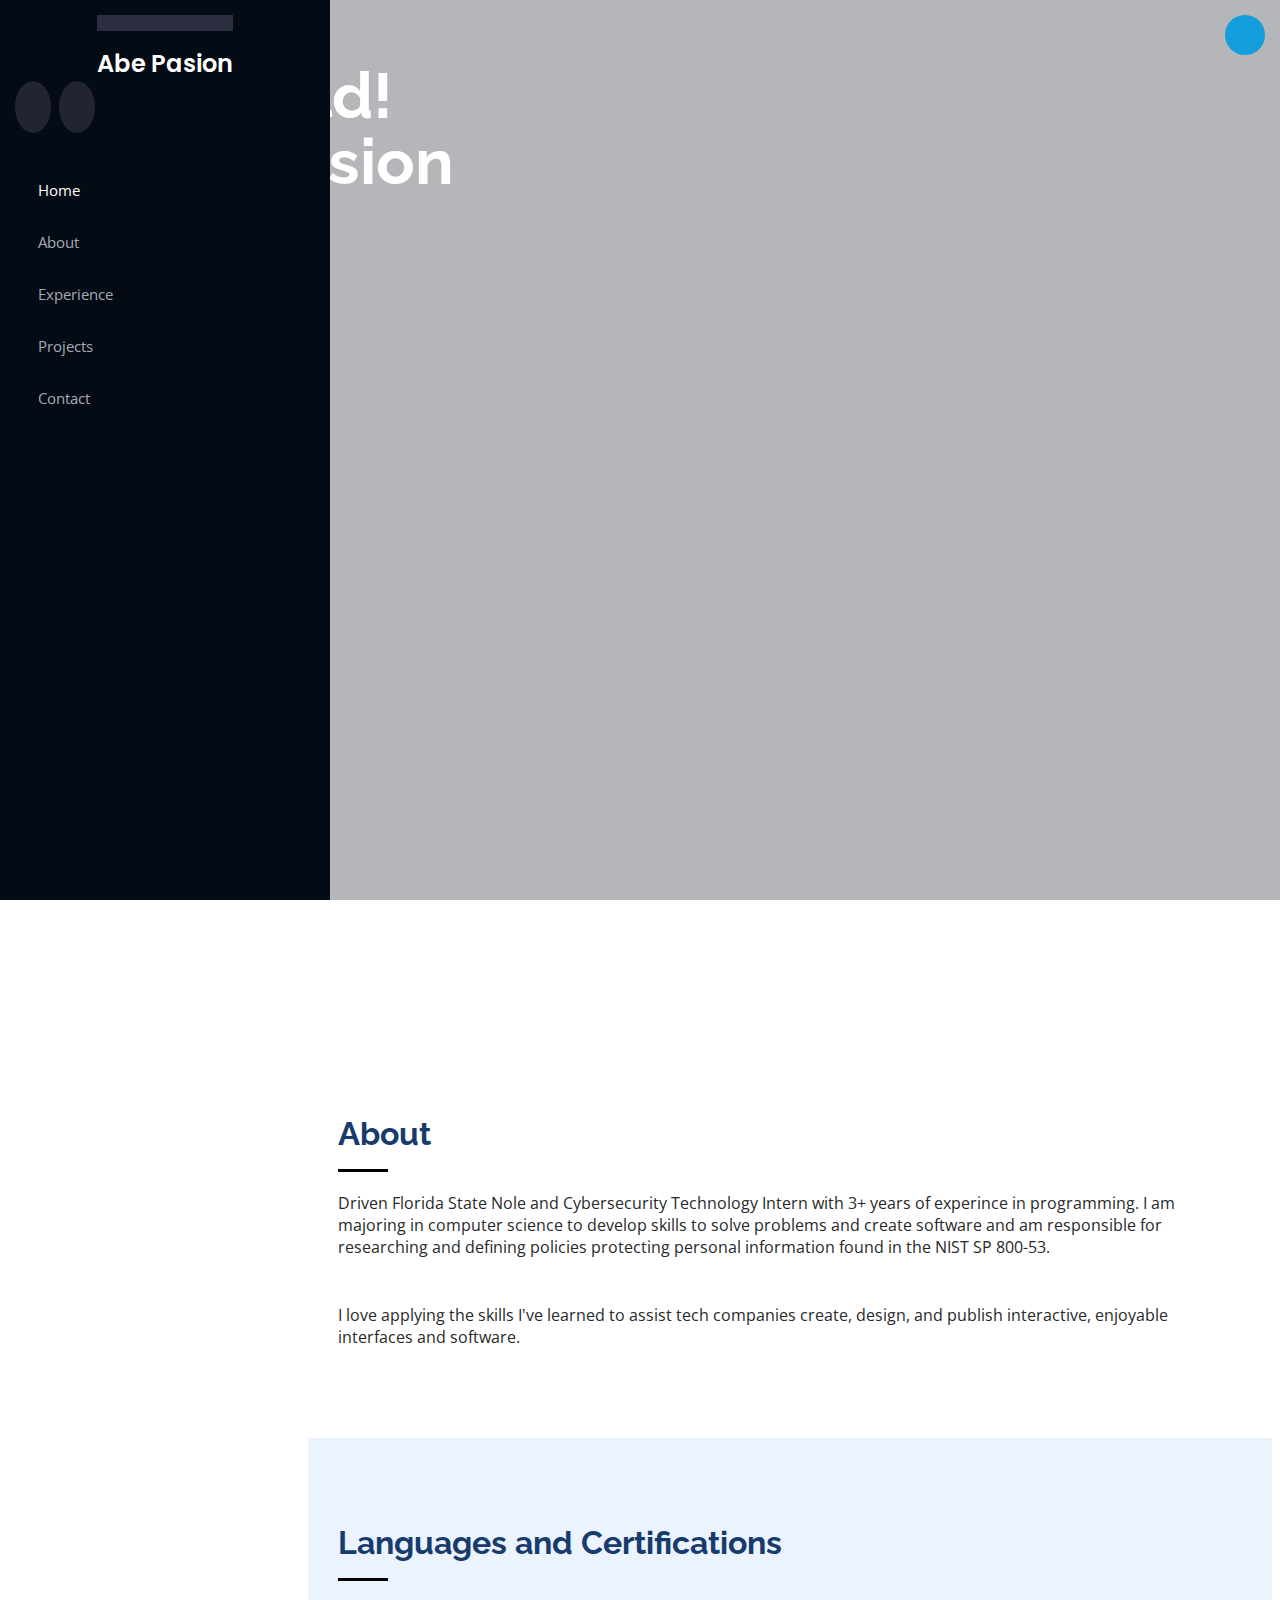
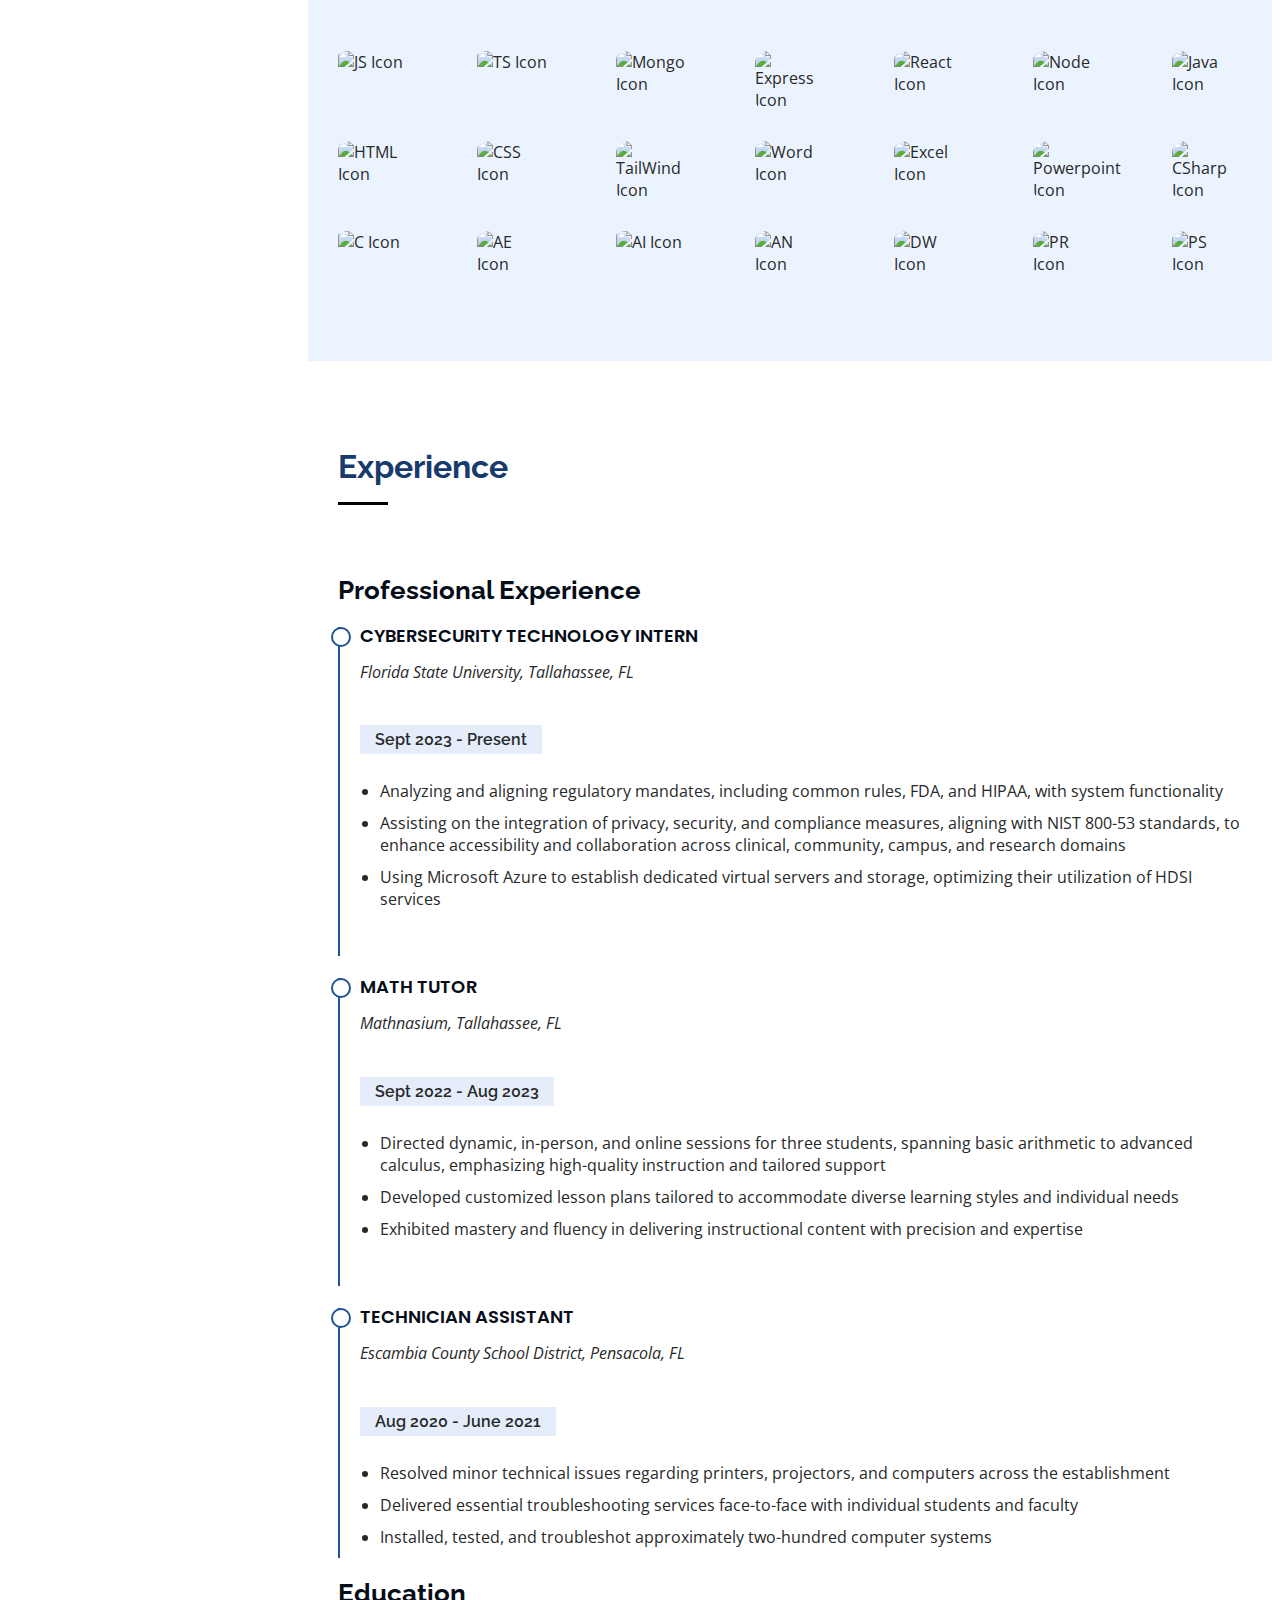
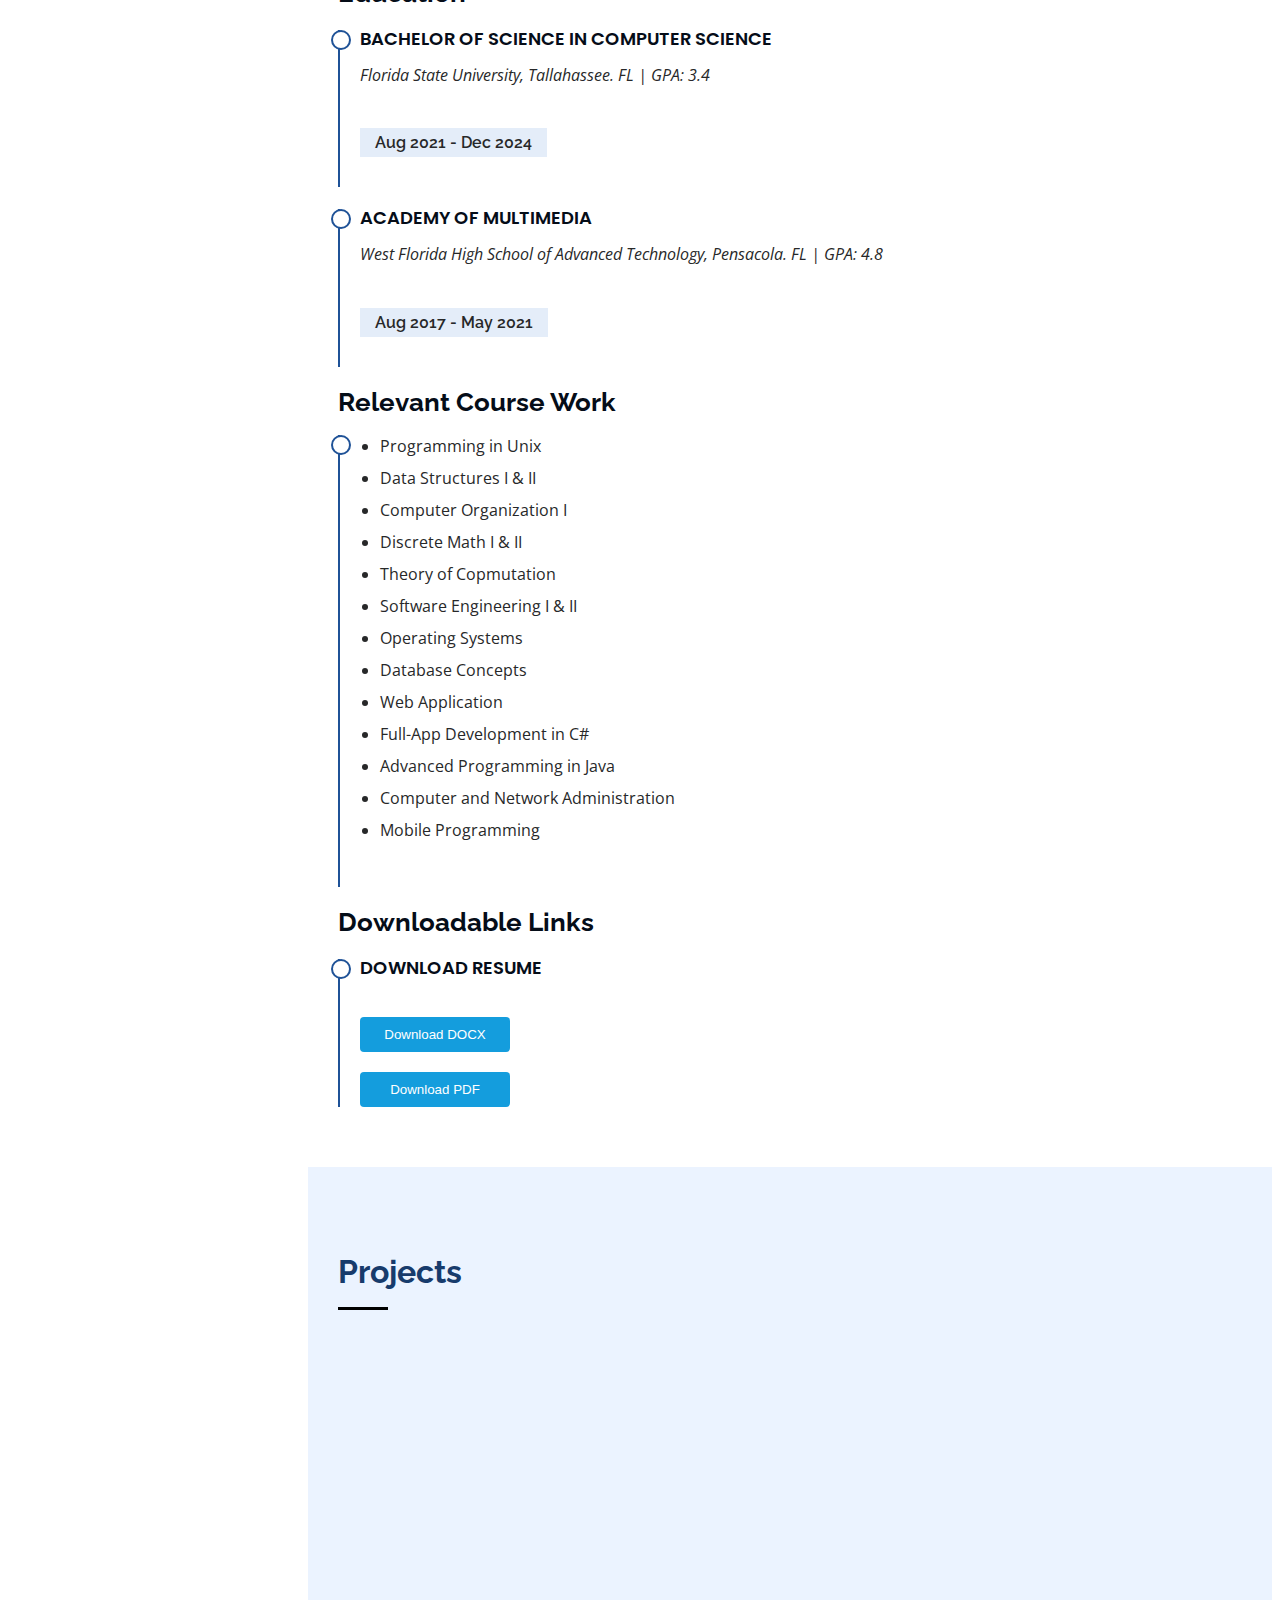
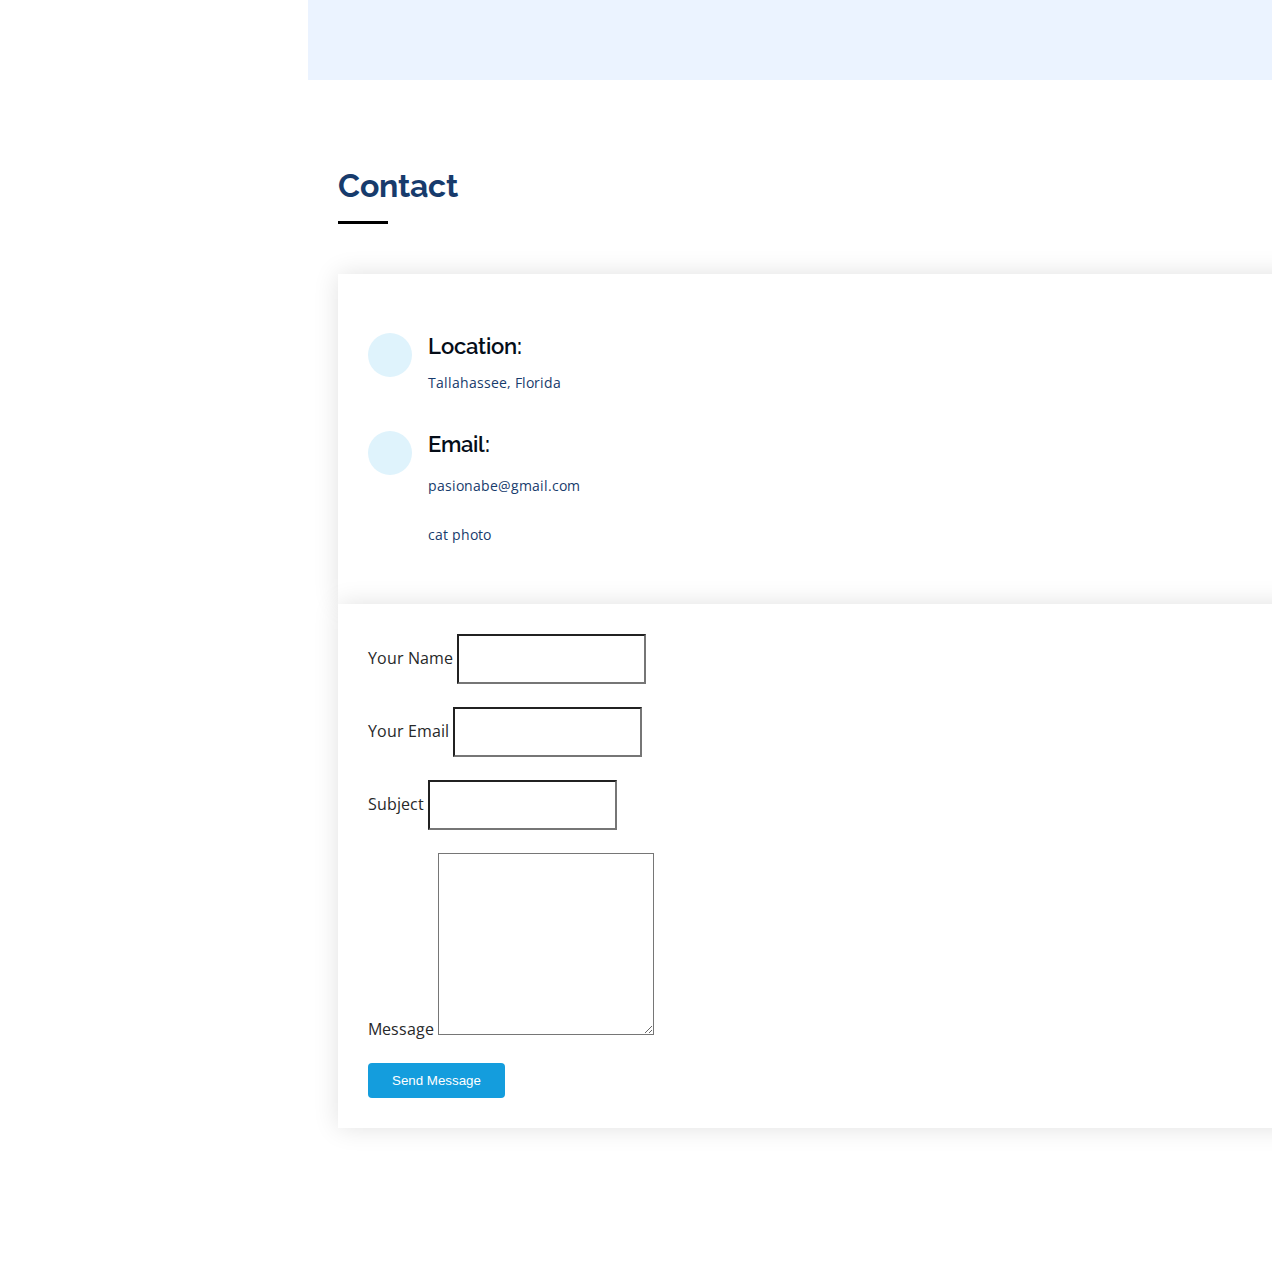
==== index.html @ f224fd0a "Fixes downloadable links" ====
<!DOCTYPE html>
<html lang="en">

<head>
  <meta charset="utf-8">
  <meta content="width=device-width, initial-scale=1.0" name="viewport">

  <title>Abe Pasion Portfolio</title>
  <meta content="" name="description">
  <meta content="" name="keywords">

  <!-- Favicons -->
  <link href="assets/img/favicon.png" rel="icon">
  <link href="assets/img/apple-touch-icon.png" rel="apple-touch-icon">

  <!-- Google Fonts -->
  <link href="https://fonts.googleapis.com/css?family=Open+Sans:300,300i,400,400i,600,600i,700,700i|Raleway:300,300i,400,400i,500,500i,600,600i,700,700i|Poppins:300,300i,400,400i,500,500i,600,600i,700,700i" rel="stylesheet">

  <!-- Vendor CSS Files -->
  <link href="assets/vendor/aos/aos.css" rel="stylesheet">
  <link href="assets/vendor/bootstrap/css/bootstrap.min.css" rel="stylesheet">
  <link href="assets/vendor/bootstrap-icons/bootstrap-icons.css" rel="stylesheet">
  <link href="assets/vendor/boxicons/css/boxicons.min.css" rel="stylesheet">
  <link href="assets/vendor/glightbox/css/glightbox.min.css" rel="stylesheet">
  <link href="assets/vendor/swiper/swiper-bundle.min.css" rel="stylesheet">

  <!-- Template Main CSS File -->
  <link href="assets/css/style.css" rel="stylesheet">

  <!-- =======================================================
  * Template Name: iPortfolio
  * Updated: Jan 09 2024 with Bootstrap v5.3.2
  * Template URL: https://bootstrapmade.com/iportfolio-bootstrap-portfolio-websites-template/
  * Author: BootstrapMade.com
  * License: https://bootstrapmade.com/license/
  ======================================================== -->
</head>

<body>

  <!-- ======= Mobile nav toggle button ======= -->
  <i class="bi bi-list mobile-nav-toggle d-xl-none"></i>

  <!-- ======= Header ======= -->
  <header id="header">
    <div class="d-flex flex-column">

      <div class="profile">
        <img src="assets/img/profile-img.jpg" alt="" class="img-fluid rounded-circle">
        <h1 class="text-light"><a href="index.html">Abe Pasion</a></h1>
        <div class="social-links mt-3 text-center">
          <a href="https://github.com/Pasionfruit" class="github" target="_blank"><i class="bx bxl-skype"></i></a>
          <a href="https://www.linkedin.com/in/abe-pasion/" class="linkedin" target="_blank"><i class="bx bxl-linkedin"></i></a>
        </div>
      </div>

      <nav id="navbar" class="nav-menu navbar">
        <ul>
          <li><a href="#hero" class="nav-link scrollto active"><i class="bx bx-home"></i> <span>Home</span></a></li>
          <li><a href="#about" class="nav-link scrollto"><i class="bx bx-user"></i> <span>About</span></a></li>
          <li><a href="#resume" class="nav-link scrollto"><i class="bx bx-file-blank"></i> <span>Experience</span></a></li>
          <li><a href="#portfolio" class="nav-link scrollto"><i class="bx bx-book-content"></i> <span>Projects</span></a></li>
          <li><a href="#contact" class="nav-link scrollto"><i class="bx bx-envelope"></i> <span>Contact</span></a></li>
        </ul>
      </nav><!-- .nav-menu -->
    </div>
  </header><!-- End Header -->

  <!-- ======= Hero Section ======= -->
  <section id="hero" class="d-flex flex-column justify-content-center align-items-center">
    <div class="hero-container" data-aos="fade-in">
      <h1>Hello World!</h1>
      <h1> I'm Abe Pasion</h1>
      <p>I'm <span class="typed" data-typed-items="a Student, an Intern, an Adventurer, a Cat Dad, a Nole"></span></p>
    </div>
  </section><!-- End Hero -->

  <main id="main">

    <!-- ======= About Section ======= -->
    <section id="about" class="about">
      <div class="container">

        <div class="section-title">
          <h2>About</h2>
          <p>Driven Florida State Nole and Cybersecurity Technology Intern with 3+ years of experince in programming. I am majoring in computer science to develop skills to solve problems and create software and am responsible for researching and defining policies protecting personal information found in the NIST SP 800-53.</p>
        </div>

        <div class="section-title">
            <p> I love applying the skills I've learned to assist tech companies create, design, and publish interactive, enjoyable interfaces and software.</p>
          </div>

      </div>
    </section><!-- End About Section -->

    <!-- ======= Skills Section ======= -->
    <section id="skills" class="skills section-bg">
      <div class="container">

        <div class="section-title">
          <h2>Languages and Certifications</h2>
        </div>

        <div class="icon-row">
          <!-- Row 1 -->
          <div class="icon"><img src="assets/img/js_icon.png" alt="JS Icon"></div>
          <div class="icon"><img src="assets/img/ts_icon.png" alt="TS Icon"></div>
          <div class="icon"><img src="assets/img/Mongo_icon.png" alt="Mongo Icon"></div>
          <div class="icon"><img src="assets/img/EX_icon.png" alt="Express Icon"></div>
          <div class="icon"><img src="assets/img/React_icon.png" alt="React Icon"></div>
          <div class="icon"><img src="assets/img/node_icon.png" alt="Node Icon"></div>
          <div class="icon"><img src="assets/img/java_icon.png" alt="Java Icon"></div>
        </div>

        <div class="icon-row">
          <!-- Row 2 -->
          <div class="icon"><img src="assets/img/Html_icon.png" alt="HTML Icon"></div>
          <div class="icon"><img src="assets/img/css_icon.png" alt="CSS Icon"></div>
          <div class="icon"><img src="assets/img/TWCSS_icon.png" alt="TailWind Icon"></div>
          <div class="icon"><img src="assets/img/word_icon.png" alt="Word Icon"></div>
          <div class="icon"><img src="assets/img/Excel_icon.png" alt="Excel Icon"></div>
          <div class="icon"><img src="assets/img/powerpoint_icon.png" alt="Powerpoint Icon"></div>
          <div class="icon"><img src="assets/img/C2_icon.png" alt="CSharp Icon"></div>
        </div>

        <div class="icon-row">
          <!-- Row 3 -->
          <div class="icon"><img src="assets/img/c_icon.png" alt="C Icon"></div>
          
          <div class="icon"><img src="assets/img/AE_icon.png" alt="AE Icon"></div>
          <div class="icon"><img src="assets/img/AI_icon.png" alt="AI Icon"></div>
          <div class="icon"><img src="assets/img/AN_icon.png" alt="AN Icon"></div>
          <div class="icon"><img src="assets/img/DW_icon.png" alt="DW Icon"></div>
          <div class="icon"><img src="assets/img/PR_icon.png" alt="PR Icon"></div>
          <div class="icon"><img src="assets/img/PS_Icon.png" alt="PS Icon"></div>
        </div>

      </div>
    </section><!-- End Skills Section -->

    <!-- ======= Resume Section ======= -->
    <section id="resume" class="resume">
      <div class="container">

        <div class="section-title">
          <h2>Experience</h2>
        </div>

        <div class="row">
          
          <div class="col-lg-6" data-aos="fade-up" data-aos-delay="100">
            <h3 class="resume-title">Professional Experience</h3>
            <div class="resume-item">
              <h4>Cybersecurity Technology Intern</h4>
              <p><em>Florida State University, Tallahassee, FL </em></p>
              <h5>Sept 2023 - Present</h5>
              <ul>
                <li>Analyzing and aligning regulatory mandates, including common rules, FDA, and HIPAA, with system functionality</li>
                <li>Assisting on the integration of privacy, security, and compliance measures, aligning with NIST 800-53 standards, to enhance accessibility and collaboration across clinical, community, campus, and research domains</li>
                <li>Using Microsoft Azure to establish dedicated virtual servers and storage, optimizing their utilization of HDSI services</li>
              </ul>
            </div>
            <div class="resume-item">
              <h4>Math Tutor</h4>
              <p><em>Mathnasium, Tallahassee, FL</em></p>
              <h5>Sept 2022 - Aug 2023</h5>
              <ul>
                <li>Directed dynamic, in-person, and online sessions for three students, spanning basic arithmetic to advanced calculus, emphasizing high-quality instruction and tailored support</li>
                <li>Developed customized lesson plans tailored to accommodate diverse learning styles and individual needs</li>
                <li>Exhibited mastery and fluency in delivering instructional content with precision and expertise</li>
              </ul>
            </div>
            <div class="resume-item">
                <h4>Technician Assistant</h4>
                <p><em>Escambia County School District, Pensacola, FL</em></p>
                <h5>Aug 2020 - June 2021</h5>
                <ul>
                  <li>Resolved minor technical issues regarding printers, projectors, and computers across the establishment </li>
                  <li>Delivered essential troubleshooting services face-to-face with individual students and faculty </li>
                  <li>Installed, tested, and troubleshot approximately two-hundred computer systems </li>
                </ul>
              </div>
          </div>

          <div class="col-lg-6" data-aos="fade-up">
            <h3 class="resume-title">Education</h3>
            <div class="resume-item">
              <h4>Bachelor of Science in Computer Science </h4>
              <p><em>Florida State University, Tallahassee. FL | GPA: 3.4</em></p>
              <h5>Aug 2021 - Dec 2024</h5>
            </div>
            <div class="resume-item">
              <h4>Academy of Multimedia</h4>
              <p><em>West Florida High School of Advanced Technology, Pensacola. FL | GPA: 4.8</em></p>
              <h5>Aug 2017 - May 2021</h5>
            </div>

            <h3 class="resume-title">Relevant Course Work</h3>
            <div class="resume-item pb-0">
              <ul>
                <li>Programming in Unix</li>
                <li>Data Structures I & II</li>
                <li>Computer Organization I</li>
                <li>Discrete Math I & II</li>
                <li>Theory of Copmutation</li>
                <li>Software Engineering I & II</li>
                <li>Operating Systems</li>
                <li>Database Concepts</li>
                <li>Web Application</li>
                <li>Full-App Development in C#</li>
                <li>Advanced Programming in Java</li>
                <li>Computer and Network Administration</li>
                <li>Mobile Programming</li>
              </ul>
            </div>

            <h3 class="resume-title">Downloadable Links</h3>
            <div class="resume-item pb-0">
              <h4>Download Resume</h4>

              <script>
                function downloadDocx() {
                    var pdfUrl = 'assets/img/Abe_Pasion_Resume_Docx.docx';
                    var link = document.createElement('a');
                    link.href = pdfUrl;
                    link.target = '_blank';
                    link.download = "Abe_Pasion_Resume";
                    document.body.appendChild(link);
                    link.click();
                    document.body.removeChild(link);
                }
            </script>
            
            <div class="text-center" style="margin-top: 40px;">
                <button type="button" class="download" onclick="downloadDocx()">Download DOCX</button>
            </div>            
             
              <script>
                function downloadPdf(pdfUrl) {
                  var link = document.createElement('a');
                  link.href = pdfUrl;
                  link.target = '_blank';
                  link.download = "Abe_Pasion_Resume";
                  document.body.appendChild(link);
                  link.click();
                  document.body.removeChild(link);
                }
              </script>

              <div class="text-center" style="margin-top: 20px;">
                <button type="button" class="download" onclick="downloadPdf('assets/img/Abe_Pasion_Resume.pdf')">Download PDF</button>
              </div>                      
            </div>

          </div>
        </div>

      </div>
    </section><!-- End Resume Section -->

    <!-- ======= Portfolio Section ======= -->
    <section id="portfolio" class="portfolio section-bg">
      <div class="container">

        <div class="section-title">
          <h2>Projects</h2>
        </div>

        <div class="row portfolio-container" data-aos="fade-up" data-aos-delay="100">

          <div class="col-lg-4 col-md-6 portfolio-item filter-app">
            <div class="portfolio-wrap">
              <img src="assets/img/portfolio/portfolio-1.jpg" class="img-fluid" alt="">
              <div class="portfolio-links">
                <a href="assets/img/portfolio/portfolio-1.jpg" data-gallery="portfolioGallery" class="portfolio-lightbox" title="E-Commerce Website"><i class="bx bx-plus"></i></a>
                <a href="portfolio-details.html" title="More Details"><i class="bx bx-link"></i></a>
              </div>
            </div>
          </div>

          <div class="col-lg-4 col-md-6 portfolio-item filter-app">
            <div class="portfolio-wrap">
              <img src="assets/img/portfolio/portfolio-1.jpg" class="img-fluid" alt="">
              <div class="portfolio-links">
                <a href="assets/img/portfolio/portfolio-1.jpg" data-gallery="portfolioGallery" class="portfolio-lightbox" title="Recipe Generator"><i class="bx bx-plus"></i></a>
                <a href="portfolio-details.html" title="More Details"><i class="bx bx-link"></i></a>
              </div>
            </div>
          </div>

          <div class="col-lg-4 col-md-6 portfolio-item filter-web">
            <div class="portfolio-wrap">
              <img src="assets/img/portfolio/portfolio-2.jpg" class="img-fluid" alt="">
              <div class="portfolio-links">
                <a href="assets/img/portfolio/portfolio-2.jpg" data-gallery="portfolioGallery" class="portfolio-lightbox" title="Java Chess"><i class="bx bx-plus"></i></a>
                <a href="portfolio-details.html" title="More Details"><i class="bx bx-link"></i></a>
              </div>
            </div>
          </div>

          <div class="col-lg-4 col-md-6 portfolio-item filter-app">
            <div class="portfolio-wrap">
              <img src="assets/img/portfolio/portfolio-3.jpg" class="img-fluid" alt="">
              <div class="portfolio-links">
                <a href="assets/img/portfolio/portfolio-3.jpg" data-gallery="portfolioGallery" class="portfolio-lightbox" title="Portfolio"><i class="bx bx-plus"></i></a>
                <a href="portfolio-details.html" title="More Details"><i class="bx bx-link"></i></a>
              </div>
            </div>
          </div>

          <div class="col-lg-4 col-md-6 portfolio-item filter-card">
            <div class="portfolio-wrap">
              <img src="assets/img/portfolio/portfolio-4.jpg" class="img-fluid" alt="">
              <div class="portfolio-links">
                <a href="assets/img/portfolio/portfolio-4.jpg" data-gallery="portfolioGallery" class="portfolio-lightbox" title="Learning Management System"><i class="bx bx-plus"></i></a>
                <a href="portfolio-details.html" title="More Details"><i class="bx bx-link"></i></a>
              </div>
            </div>
          </div>

        </div>

      </div>
    </section><!-- End Portfolio Section -->

    <!-- ======= Contact Section ======= -->
    <section id="contact" class="contact">
      <div class="container">

        <div class="section-title">
          <h2>Contact</h2>
        </div>

        <div class="row" data-aos="fade-in">

          <div class="col-lg-5 d-flex align-items-stretch">
            <div class="info">
              <div class="address">
                <i class="bi bi-geo-alt"></i>
                <h4>Location:</h4>
                <p>Tallahassee, Florida</p>
              </div>

              <div class="email">
                <i class="bi bi-envelope"></i>
                <h4>Email:</h4>
                <p>pasionabe@gmail.com</p>
              </div>

              <p>cat photo</p>
            </div>

          </div>

          <div class="col-lg-7 mt-5 mt-lg-0 d-flex align-items-stretch">
            <form action="forms/contact.php" method="post" role="form" class="php-email-form">
              <div class="row">
                <div class="form-group col-md-6">
                  <label for="name">Your Name</label>
                  <input type="text" name="name" class="form-control" id="name" required>
                </div>
                <div class="form-group col-md-6">
                  <label for="name">Your Email</label>
                  <input type="email" class="form-control" name="email" id="email" required>
                </div>
              </div>
              <div class="form-group">
                <label for="name">Subject</label>
                <input type="text" class="form-control" name="subject" id="subject" required>
              </div>
              <div class="form-group">
                <label for="name">Message</label>
                <textarea class="form-control" name="message" rows="10" required></textarea>
              </div>
              <div class="my-3">
                <div class="loading">Loading</div>
                <div class="error-message"></div>
                <div class="sent-message">Your message has been sent. Thank you!</div>
              </div>
              <div class="text-center"><button type="submit">Send Message</button></div>
            </form>
          </div>

        </div>

      </div>
    </section><!-- End Contact Section -->

  </main><!-- End #main -->

  <!-- ======= Footer ======= -->

   <!--<footer id="footer">--> 
    <!--<div class="container">--> 
      <!--<div class="copyright">--> 
        <!--&copy; Copyright <strong><span>iPortfolio</span></strong>--> 
      <!--</div>--> 
      <!--<div class="credits">--> 
        <!-- All the links in the footer should remain intact. -->
        <!-- You can delete the links only if you purchased the pro version. -->
        <!-- Licensing information: https://bootstrapmade.com/license/ -->
        <!-- Purchase the pro version with working PHP/AJAX contact form: https://bootstrapmade.com/iportfolio-bootstrap-portfolio-websites-template/ -->
        <!--Designed by <a href="https://bootstrapmade.com/">BootstrapMade</a>--> 
      <!--</div>--> 
    <!--</div>--> 
  <!--</footer> End  Footer -->

  <a href="#" class="back-to-top d-flex align-items-center justify-content-center"><i class="bi bi-arrow-up-short"></i></a>

  <!-- Vendor JS Files -->
  <script src="assets/vendor/purecounter/purecounter_vanilla.js"></script>
  <script src="assets/vendor/aos/aos.js"></script>
  <script src="assets/vendor/bootstrap/js/bootstrap.bundle.min.js"></script>
  <script src="assets/vendor/glightbox/js/glightbox.min.js"></script>
  <script src="assets/vendor/isotope-layout/isotope.pkgd.min.js"></script>
  <script src="assets/vendor/swiper/swiper-bundle.min.js"></script>
  <script src="assets/vendor/typed.js/typed.umd.js"></script>
  <script src="assets/vendor/waypoints/noframework.waypoints.js"></script>
  <script src="assets/vendor/php-email-form/validate.js"></script>

  <!-- Template Main JS File -->
  <script src="assets/js/main.js"></script>

</body>

</html>
---- assets/css/style.css ----
/**
* Template Name: iPortfolio
* Updated: Jan 09 2024 with Bootstrap v5.3.2
* Template URL: https://bootstrapmade.com/iportfolio-bootstrap-portfolio-websites-template/
* Author: BootstrapMade.com
* License: https://bootstrapmade.com/license/
*/

/*--------------------------------------------------------------
# General
--------------------------------------------------------------*/
body {
  font-family: "Open Sans", sans-serif;
  color: #272829;
}

a {
  color: #149ddd;
  text-decoration: none;
}

a:hover {
  color: #37b3ed;
  text-decoration: none;
}

h1,
h2,
h3,
h4,
h5,
h6 {
  font-family: "Raleway", sans-serif;
}

/*--------------------------------------------------------------
# Back to top button
--------------------------------------------------------------*/
.back-to-top {
  position: fixed;
  visibility: hidden;
  opacity: 0;
  right: 15px;
  bottom: 15px;
  z-index: 996;
  background: #149ddd;
  width: 40px;
  height: 40px;
  border-radius: 50px;
  transition: all 0.4s;
}

.back-to-top i {
  font-size: 28px;
  color: #fff;
  line-height: 0;
}

.back-to-top:hover {
  background: #34bcfc;
  color: #fff;
}

.back-to-top.active {
  visibility: visible;
  opacity: 1;
}

/*--------------------------------------------------------------
# Header
--------------------------------------------------------------*/
#header {
  position: fixed;
  top: 0;
  left: 0;
  bottom: 0;
  width: 300px;
  transition: all ease-in-out 0.5s;
  z-index: 9997;
  transition: all 0.5s;
  padding: 0 15px;
  background: #040b14;
  overflow-y: auto;
}

#header .profile img {
  margin: 15px auto;
  display: block;
  width: 120px;
  border: 8px solid #2c2f3f;
}

#header .profile h1 {
  font-size: 24px;
  margin: 0;
  padding: 0;
  font-weight: 600;
  -moz-text-align-last: center;
  text-align-last: center;
  font-family: "Poppins", sans-serif;
}

#header .profile h1 a,
#header .profile h1 a:hover {
  color: #fff;
  text-decoration: none;
}

#header .profile .social-links a {
  font-size: 18px;
  display: inline-block;
  background: #212431;
  color: #fff;
  line-height: 1;
  padding: 8px 0;
  margin-right: 4px;
  border-radius: 50%;
  text-align: center;
  width: 36px;
  height: 36px;
  transition: 0.3s;
}

#header .profile .social-links a:hover {
  background: #149ddd;
  color: #fff;
  text-decoration: none;
}

#main {
  margin-left: 300px;
}

.container,
.container-fluid {
  padding-left: 30px;
  padding-right: 30px;
}

@media (max-width: 1199px) {
  #header {
    left: -300px;
  }

  #main {
    margin-left: 0;
  }

  .container,
  .container-fluid {
    padding-left: 12px;
    padding-right: 12px;
  }
}

/*--------------------------------------------------------------
# Navigation Menu
--------------------------------------------------------------*/
/* Desktop Navigation */
.nav-menu {
  padding: 30px 0 0 0;
}

.nav-menu * {
  margin: 0;
  padding: 0;
  list-style: none;
}

.nav-menu>ul>li {
  position: relative;
  white-space: nowrap;
}

.nav-menu a,
.nav-menu a:focus {
  display: flex;
  align-items: center;
  color: #a8a9b4;
  padding: 12px 15px;
  margin-bottom: 8px;
  transition: 0.3s;
  font-size: 15px;
}

.nav-menu a i,
.nav-menu a:focus i {
  font-size: 24px;
  padding-right: 8px;
  color: #6f7180;
}

.nav-menu a:hover,
.nav-menu .active,
.nav-menu .active:focus,
.nav-menu li:hover>a {
  text-decoration: none;
  color: #fff;
}

.nav-menu a:hover i,
.nav-menu .active i,
.nav-menu .active:focus i,
.nav-menu li:hover>a i {
  color: #149ddd;
}

/* Mobile Navigation */
.mobile-nav-toggle {
  position: fixed;
  right: 15px;
  top: 15px;
  z-index: 9998;
  border: 0;
  font-size: 24px;
  transition: all 0.4s;
  outline: none !important;
  background-color: #149ddd;
  color: #fff;
  width: 40px;
  height: 40px;
  display: inline-flex;
  align-items: center;
  justify-content: center;
  line-height: 0;
  border-radius: 50px;
  cursor: pointer;
}

.mobile-nav-active {
  overflow: hidden;
}

.mobile-nav-active #header {
  left: 0;
}

/*--------------------------------------------------------------
# Hero Section
--------------------------------------------------------------*/
#hero {
  width: 100%;
  height: 100vh;
  background: url("../img/hero-bg.jpg") top center;
  background-size: cover;
}

#hero:before {
  content: "";
  background: rgba(5, 13, 24, 0.3);
  position: absolute;
  bottom: 0;
  top: 0;
  left: 0;
  right: 0;
  z-index: 1;
}

#hero .hero-container {
  position: relative;
  z-index: 2;
  min-width: 300px;
}

#hero h1 {
  margin: 0 0 10px 0;
  font-size: 64px;
  font-weight: 700;
  line-height: 56px;
  color: #fff;
}

#hero p {
  color: #fff;
  margin-bottom: 50px;
  font-size: 26px;
  font-family: "Poppins", sans-serif;
}

#hero p span {
  color: #fff;
  padding-bottom: 4px;
  letter-spacing: 1px;
  border-bottom: 3px solid #149ddd;
}

@media (min-width: 1024px) {
  #hero {
    background-attachment: fixed;
  }
}

@media (max-width: 768px) {
  #hero h1 {
    font-size: 28px;
    line-height: 36px;
  }

  #hero h2 {
    font-size: 18px;
    line-height: 24px;
    margin-bottom: 30px;
  }
}

/*--------------------------------------------------------------
# Sections General
--------------------------------------------------------------*/
section {
  padding: 60px 0;
  overflow: hidden;
}

.section-bg {
  background: #ebf3ff;
}

.section-title {
  padding-bottom: 30px;
}

.section-title h2 {
  font-size: 32px;
  font-weight: bold;
  margin-bottom: 20px;
  padding-bottom: 20px;
  position: relative;
  color: #173b6c;
}

.section-title h2::after {
  content: "";
  position: absolute;
  display: block;
  width: 50px;
  height: 3px;
  background: #000;
  bottom: 0;
  left: 0;
}

.section-title p {
  margin-bottom: 0;
}

/*--------------------------------------------------------------
# About
--------------------------------------------------------------*/
.about .content h3 {
  font-weight: 700;
  font-size: 26px;
  color: #173b6c;
}

.about .content ul {
  list-style: none;
  padding: 0;
}

.about .content ul li {
  margin-bottom: 20px;
  display: flex;
  align-items: center;
}

.about .content ul strong {
  margin-right: 10px;
}

.about .content ul i {
  font-size: 16px;
  margin-right: 5px;
  color: #149ddd;
  line-height: 0;
}

.about .content p:last-child {
  margin-bottom: 0;
}

/*--------------------------------------------------------------
# Facts
--------------------------------------------------------------*/
.facts {
  padding-bottom: 30px;
}

.facts .count-box {
  padding: 30px;
  width: 100%;
}

.facts .count-box i {
  display: block;
  font-size: 44px;
  color: #149ddd;
  float: left;
  line-height: 0;
}

.facts .count-box span {
  font-size: 48px;
  line-height: 40px;
  display: block;
  font-weight: 700;
  color: #050d18;
  margin-left: 60px;
}

.facts .count-box p {
  padding: 15px 0 0 0;
  margin: 0 0 0 60px;
  font-family: "Raleway", sans-serif;
  font-size: 14px;
  color: #122f57;
}

.facts .count-box a {
  font-weight: 600;
  display: block;
  margin-top: 20px;
  color: #122f57;
  font-size: 15px;
  font-family: "Poppins", sans-serif;
  transition: ease-in-out 0.3s;
}

.facts .count-box a:hover {
  color: #1f5297;
}

/*--------------------------------------------------------------
# Skills
--------------------------------------------------------------*/
.skills .progress {
  height: 60px;
  display: block;
  background: none;
  border-radius: 0;
}

.skills .progress .skill {
  padding: 0;
  margin: 0 0 6px 0;
  text-transform: uppercase;
  display: block;
  font-weight: 600;
  font-family: "Poppins", sans-serif;
  color: #050d18;
}

.skills .progress .skill .val {
  float: right;
  font-style: normal;
}

.skills .progress-bar-wrap {
  background: #dce8f8;
  height: 10px;
}

.skills .progress-bar {
  width: 1px;
  height: 10px;
  transition: 0.9s;
  background-color: #149ddd;
}

.icon-row {
  display: flex;
  justify-content: space-between; /* Adjust as needed to control spacing between icons */
  align-items: center; /* Align icons vertically in the center */
  margin-top: 20px; /* Adjust the top margin as needed */
}

.icon {
  width: 70px; /* Adjust the width of the icon container */
  height: 70px; /* Adjust the height of the icon container */
  margin: 0; /* Remove default margin */
  padding: 0; /* Remove default padding */
}

.icon img {
  width: 100%; /* Make the image fill the container */
  height: 100%; /* Make the image fill the container */
  border-radius: 20%; /* Add border-radius for rounded icons (adjust as needed) */
}

/*--------------------------------------------------------------
# Resume
--------------------------------------------------------------*/
.resume .resume-title {
  font-size: 26px;
  font-weight: 700;
  margin-top: 20px;
  margin-bottom: 20px;
  color: #050d18;
}

.resume .resume-item {
  padding: 0 0 20px 20px;
  margin-top: -2px;
  border-left: 2px solid #1f5297;
  position: relative;
}

.resume .resume-item h4 {
  line-height: 18px;
  font-size: 18px;
  font-weight: 600;
  text-transform: uppercase;
  font-family: "Poppins", sans-serif;
  color: #050d18;
  margin-bottom: 10px;
}

.resume .resume-item h5 {
  font-size: 16px;
  background: #e4edf9;
  padding: 5px 15px;
  display: inline-block;
  font-weight: 600;
  margin-bottom: 10px;
}

.resume .resume-item ul {
  padding-left: 20px;
}

.resume .resume-item ul li {
  padding-bottom: 10px;
}

.resume .resume-item:last-child {
  padding-bottom: 0;
}

.resume .resume-item::before {
  content: "";
  position: absolute;
  width: 16px;
  height: 16px;
  border-radius: 50px;
  left: -9px;
  top: 0;
  background: #fff;
  border: 2px solid #1f5297;
}

.download {
  background: #149ddd;
  border: 0;
  padding: 10px 24px;
  color: #fff;
  transition: 0.4s;
  border-radius: 4px;
  width: 150px;
}

/*--------------------------------------------------------------
# Portfolio
--------------------------------------------------------------*/
.portfolio .portfolio-item {
  margin-bottom: 30px;
}

.portfolio #portfolio-flters {
  padding: 0;
  margin: 0 auto 35px auto;
  list-style: none;
  text-align: center;
  background: #fff;
  border-radius: 50px;
  padding: 2px 15px;
}

.portfolio #portfolio-flters li {
  cursor: pointer;
  display: inline-block;
  padding: 10px 15px 8px 15px;
  font-size: 14px;
  font-weight: 600;
  line-height: 1;
  text-transform: uppercase;
  color: #272829;
  margin-bottom: 5px;
  transition: all 0.3s ease-in-out;
}

.portfolio #portfolio-flters li:hover,
.portfolio #portfolio-flters li.filter-active {
  color: #149ddd;
}

.portfolio #portfolio-flters li:last-child {
  margin-right: 0;
}

.portfolio .portfolio-wrap {
  transition: 0.3s;
  position: relative;
  overflow: hidden;
  z-index: 1;
}

.portfolio .portfolio-wrap::before {
  content: "";
  background: rgba(255, 255, 255, 0.5);
  position: absolute;
  left: 0;
  right: 0;
  top: 0;
  bottom: 0;
  transition: all ease-in-out 0.3s;
  z-index: 2;
  opacity: 0;
}

.portfolio .portfolio-wrap .portfolio-links {
  opacity: 1;
  left: 0;
  right: 0;
  bottom: -60px;
  z-index: 3;
  position: absolute;
  transition: all ease-in-out 0.3s;
  display: flex;
  justify-content: center;
}

.portfolio .portfolio-wrap .portfolio-links a {
  color: #fff;
  font-size: 28px;
  text-align: center;
  background: rgba(20, 157, 221, 0.75);
  transition: 0.3s;
  width: 50%;
}

.portfolio .portfolio-wrap .portfolio-links a:hover {
  background: rgba(20, 157, 221, 0.95);
}

.portfolio .portfolio-wrap .portfolio-links a+a {
  border-left: 1px solid #37b3ed;
}

.portfolio .portfolio-wrap:hover::before {
  top: 0;
  left: 0;
  right: 0;
  bottom: 0;
  opacity: 1;
}

.portfolio .portfolio-wrap:hover .portfolio-links {
  opacity: 1;
  bottom: 0;
}

/*--------------------------------------------------------------
# Portfolio Details
--------------------------------------------------------------*/
.portfolio-details {
  padding-top: 40px;
}

.portfolio-details .portfolio-details-slider img {
  width: 100%;
}

.portfolio-details .portfolio-details-slider .swiper-pagination {
  margin-top: 20px;
  position: relative;
}

.portfolio-details .portfolio-details-slider .swiper-pagination .swiper-pagination-bullet {
  width: 12px;
  height: 12px;
  background-color: #fff;
  opacity: 1;
  border: 1px solid #149ddd;
}

.portfolio-details .portfolio-details-slider .swiper-pagination .swiper-pagination-bullet-active {
  background-color: #149ddd;
}

.portfolio-details .portfolio-info {
  padding: 30px;
  box-shadow: 0px 0 30px rgba(5, 13, 24, 0.08);
}

.portfolio-details .portfolio-info h3 {
  font-size: 22px;
  font-weight: 700;
  margin-bottom: 20px;
  padding-bottom: 20px;
  border-bottom: 1px solid #eee;
}

.portfolio-details .portfolio-info ul {
  list-style: none;
  padding: 0;
  font-size: 15px;
}

.portfolio-details .portfolio-info ul li+li {
  margin-top: 10px;
}

.portfolio-details .portfolio-description {
  padding-top: 30px;
}

.portfolio-details .portfolio-description h2 {
  font-size: 26px;
  font-weight: 700;
  margin-bottom: 20px;
}

.portfolio-details .portfolio-description p {
  padding: 0;
}

/*--------------------------------------------------------------
# Services
--------------------------------------------------------------*/
.services .icon-box {
  margin-bottom: 20px;
}

.services .icon {
  float: left;
  display: flex;
  align-items: center;
  justify-content: center;
  width: 54px;
  height: 54px;
  background: #149ddd;
  border-radius: 50%;
  transition: 0.5s;
  border: 1px solid #149ddd;
}

.services .icon i {
  color: #fff;
  font-size: 24px;
  line-height: 0;
}

.services .icon-box:hover .icon {
  background: #fff;
}

.services .icon-box:hover .icon i {
  color: #149ddd;
}

.services .title {
  margin-left: 80px;
  font-weight: 700;
  margin-bottom: 15px;
  font-size: 18px;
}

.services .title a {
  color: #343a40;
}

.services .title a:hover {
  color: #149ddd;
}

.services .description {
  margin-left: 80px;
  line-height: 24px;
  font-size: 14px;
}

/*--------------------------------------------------------------
# Testimonials
--------------------------------------------------------------*/
.testimonials .testimonials-carousel,
.testimonials .testimonials-slider {
  overflow: hidden;
}

.testimonials .testimonial-item {
  box-sizing: content-box;
  text-align: center;
  min-height: 320px;
}

.testimonials .testimonial-item .testimonial-img {
  width: 90px;
  border-radius: 50%;
  margin: 0 auto;
}

.testimonials .testimonial-item h3 {
  font-size: 18px;
  font-weight: bold;
  margin: 10px 0 5px 0;
  color: #111;
}

.testimonials .testimonial-item h4 {
  font-size: 14px;
  color: #999;
  margin: 0;
}

.testimonials .testimonial-item .quote-icon-left,
.testimonials .testimonial-item .quote-icon-right {
  color: #c3e8fa;
  font-size: 26px;
}

.testimonials .testimonial-item .quote-icon-left {
  display: inline-block;
  left: -5px;
  position: relative;
}

.testimonials .testimonial-item .quote-icon-right {
  display: inline-block;
  right: -5px;
  position: relative;
  top: 10px;
}

.testimonials .testimonial-item p {
  font-style: italic;
  margin: 0 15px 15px 15px;
  padding: 20px;
  background: #fff;
  position: relative;
  margin-bottom: 35px;
  border-radius: 6px;
  box-shadow: 0px 2px 15px rgba(0, 0, 0, 0.1);
}

.testimonials .testimonial-item p::after {
  content: "";
  width: 0;
  height: 0;
  border-top: 20px solid #fff;
  border-right: 20px solid transparent;
  border-left: 20px solid transparent;
  position: absolute;
  bottom: -20px;
  left: calc(50% - 20px);
}

.testimonials .swiper-pagination {
  margin-top: 20px;
  position: relative;
}

.testimonials .swiper-pagination .swiper-pagination-bullet {
  width: 12px;
  height: 12px;
  background-color: #fff;
  opacity: 1;
  border: 1px solid #149ddd;
}

.testimonials .swiper-pagination .swiper-pagination-bullet-active {
  background-color: #149ddd;
}

/*--------------------------------------------------------------
# Contact
--------------------------------------------------------------*/
.contact {
  padding-bottom: 130px;
}

.contact .info {
  padding: 30px;
  background: #fff;
  width: 100%;
  box-shadow: 0 0 24px 0 rgba(0, 0, 0, 0.12);
}

.contact .info i {
  font-size: 20px;
  color: #149ddd;
  float: left;
  width: 44px;
  height: 44px;
  background: #dff3fc;
  display: flex;
  justify-content: center;
  align-items: center;
  border-radius: 50px;
  transition: all 0.3s ease-in-out;
}

.contact .info h4 {
  padding: 0 0 0 60px;
  font-size: 22px;
  font-weight: 600;
  margin-bottom: 5px;
  color: #050d18;
}

.contact .info p {
  padding: 0 0 10px 60px;
  margin-bottom: 20px;
  font-size: 14px;
  color: #173b6c;
}

.contact .info .email p {
  padding-top: 5px;
}

.contact .info .social-links {
  padding-left: 60px;
}

.contact .info .social-links a {
  font-size: 18px;
  display: inline-block;
  background: #333;
  color: #fff;
  line-height: 1;
  padding: 8px 0;
  border-radius: 50%;
  text-align: center;
  width: 36px;
  height: 36px;
  transition: 0.3s;
  margin-right: 10px;
}

.contact .info .social-links a:hover {
  background: #149ddd;
  color: #fff;
}

.contact .info .email:hover i,
.contact .info .address:hover i,
.contact .info .phone:hover i {
  background: #149ddd;
  color: #fff;
}

.contact .php-email-form {
  width: 100%;
  padding: 30px;
  background: #fff;
  box-shadow: 0 0 24px 0 rgba(0, 0, 0, 0.12);
}

.contact .php-email-form .form-group {
  padding-bottom: 8px;
}

.contact .php-email-form .validate {
  display: none;
  color: red;
  margin: 0 0 15px 0;
  font-weight: 400;
  font-size: 13px;
}

.contact .php-email-form .error-message {
  display: none;
  color: #fff;
  background: #ed3c0d;
  text-align: left;
  padding: 15px;
  font-weight: 600;
}

.contact .php-email-form .error-message br+br {
  margin-top: 25px;
}

.contact .php-email-form .sent-message {
  display: none;
  color: #fff;
  background: #18d26e;
  text-align: center;
  padding: 15px;
  font-weight: 600;
}

.contact .php-email-form .loading {
  display: none;
  background: #fff;
  text-align: center;
  padding: 15px;
}

.contact .php-email-form .loading:before {
  content: "";
  display: inline-block;
  border-radius: 50%;
  width: 24px;
  height: 24px;
  margin: 0 10px -6px 0;
  border: 3px solid #18d26e;
  border-top-color: #eee;
  animation: animate-loading 1s linear infinite;
}

.contact .php-email-form .form-group {
  margin-bottom: 15px;
}

.contact .php-email-form label {
  padding-bottom: 8px;
}

.contact .php-email-form input,
.contact .php-email-form textarea {
  border-radius: 0;
  box-shadow: none;
  font-size: 14px;
}

.contact .php-email-form input {
  height: 44px;
}

.contact .php-email-form textarea {
  padding: 10px 15px;
}

.contact .php-email-form button[type=submit] {
  background: #149ddd;
  border: 0;
  padding: 10px 24px;
  color: #fff;
  transition: 0.4s;
  border-radius: 4px;
}

.contact .php-email-form button[type=submit]:hover {
  background: #37b3ed;
}

@keyframes animate-loading {
  0% {
    transform: rotate(0deg);
  }

  100% {
    transform: rotate(360deg);
  }
}

/*--------------------------------------------------------------
# Breadcrumbs
--------------------------------------------------------------*/
.breadcrumbs {
  padding: 20px 0;
  background: #f9f9f9;
}

.breadcrumbs h2 {
  font-size: 26px;
  font-weight: 300;
}

.breadcrumbs ol {
  display: flex;
  flex-wrap: wrap;
  list-style: none;
  padding: 0;
  margin: 0;
  font-size: 15px;
}

.breadcrumbs ol li+li {
  padding-left: 10px;
}

.breadcrumbs ol li+li::before {
  display: inline-block;
  padding-right: 10px;
  color: #0e2442;
  content: "/";
}

@media (max-width: 768px) {
  .breadcrumbs .d-flex {
    display: block !important;
  }

  .breadcrumbs ol {
    display: block;
  }

  .breadcrumbs ol li {
    display: inline-block;
  }
}

/*--------------------------------------------------------------
# Footer
--------------------------------------------------------------*/
#footer {
  padding: 15px;
  color: #f4f6fd;
  font-size: 14px;
  position: fixed;
  left: 0;
  bottom: 0;
  width: 300px;
  z-index: 9999;
  background: #040b14;
}

#footer .copyright {
  text-align: center;
}

#footer .credits {
  padding-top: 5px;
  text-align: center;
  font-size: 13px;
  color: #eaebf0;
}

@media (max-width: 1199px) {
  #footer {
    position: static;
    width: auto;
    padding-right: 20px 15px;
  }
}
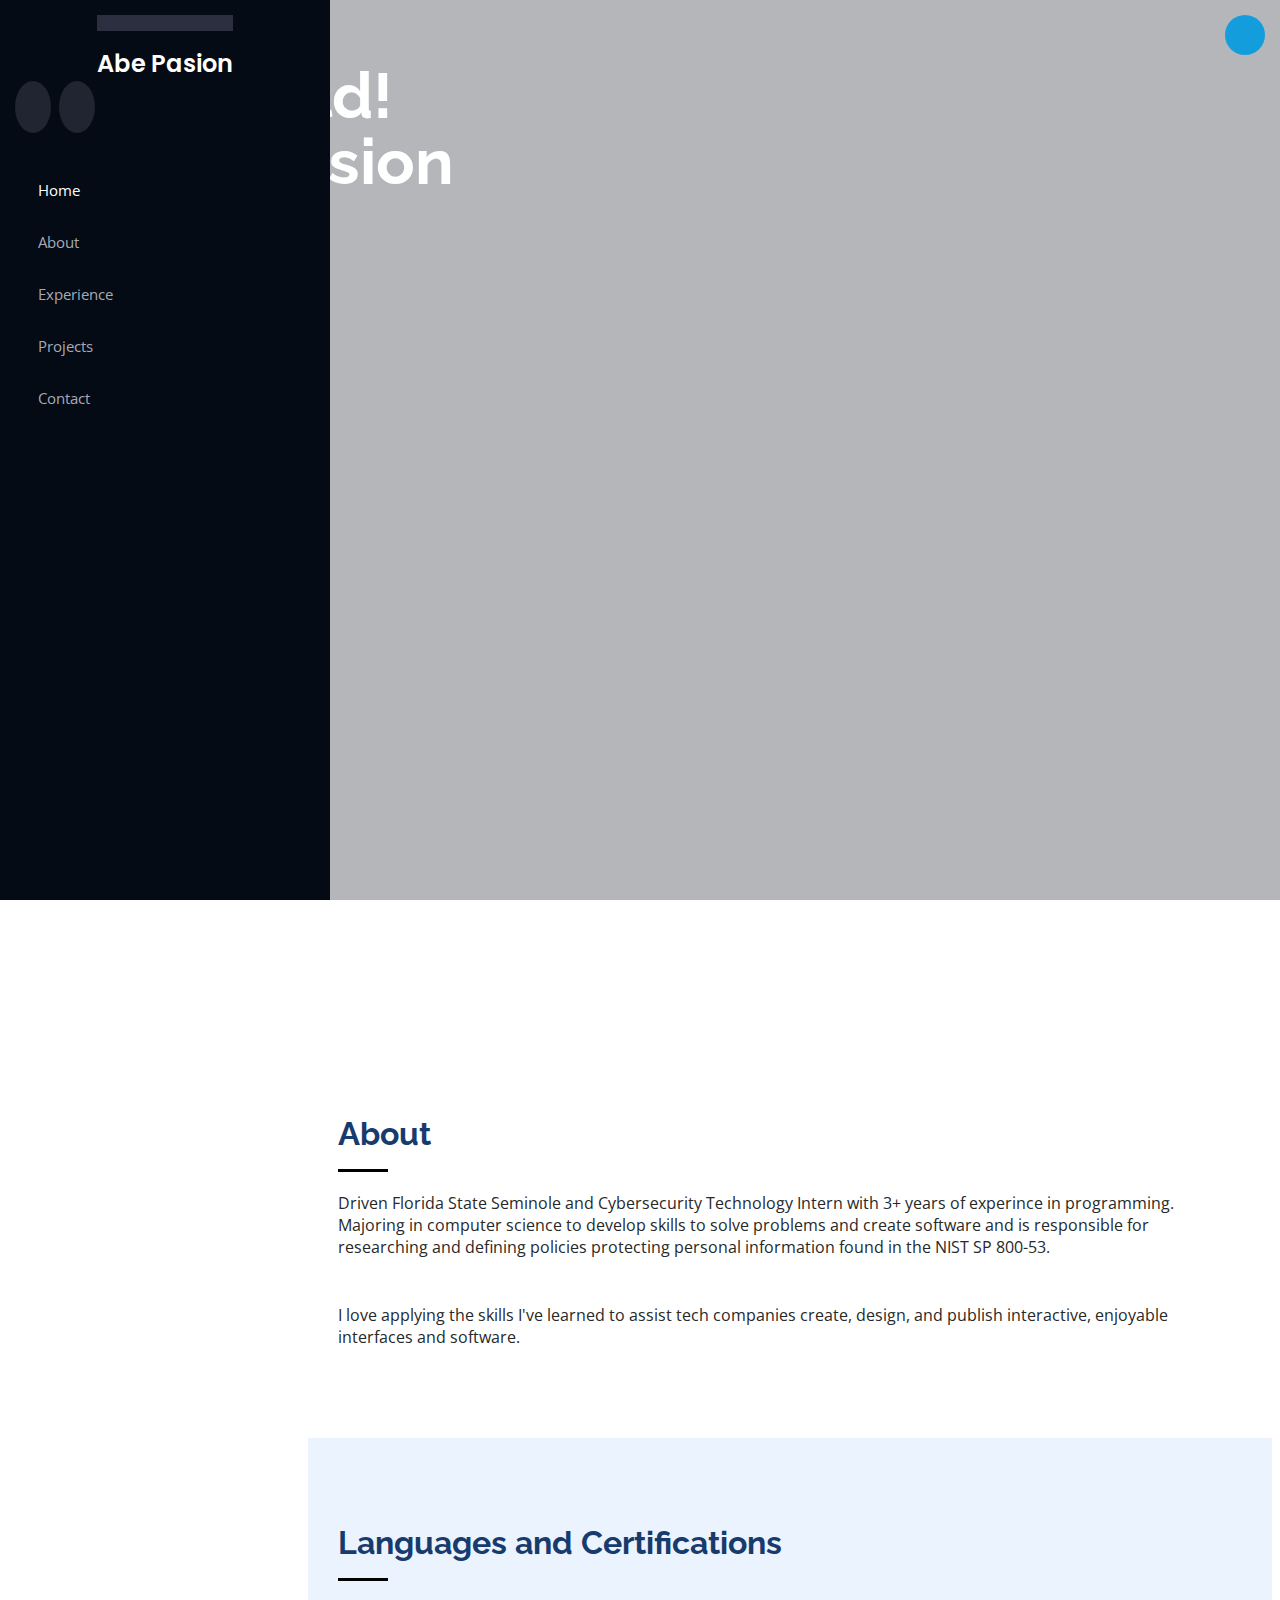
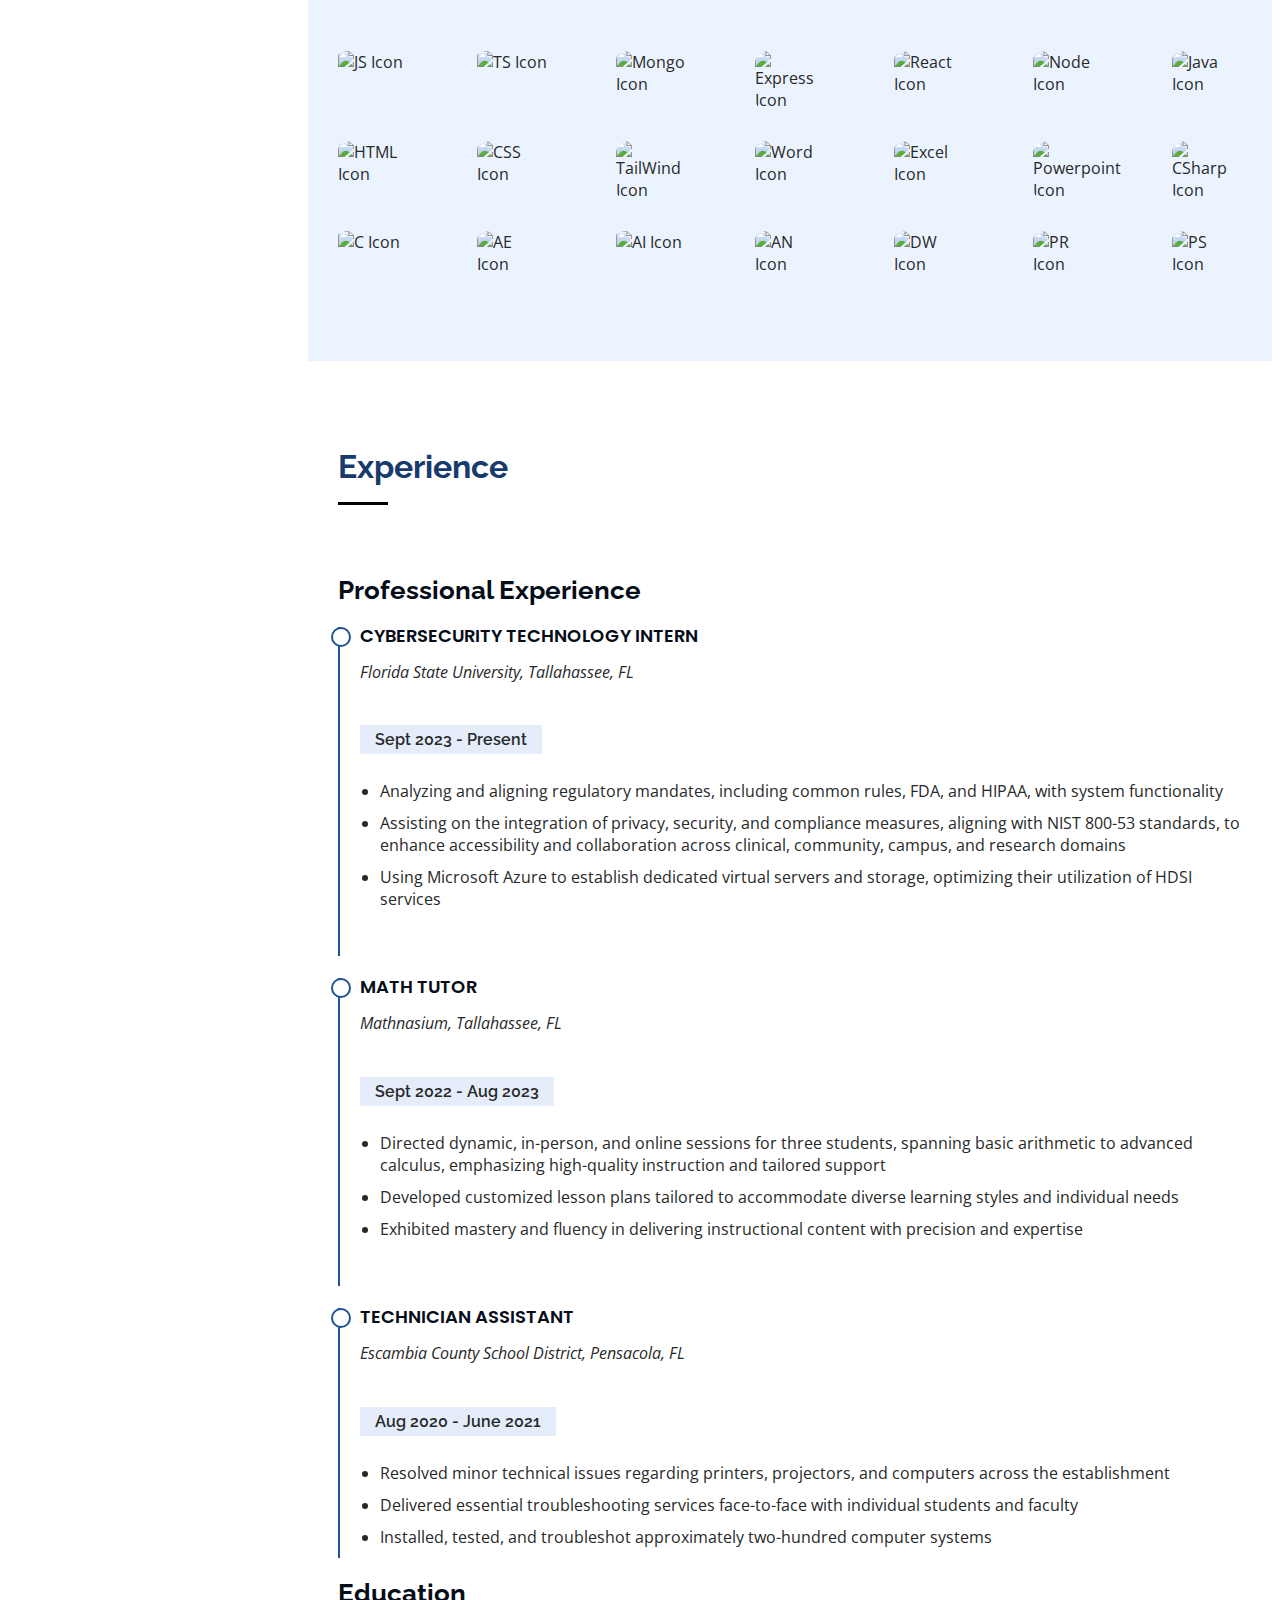
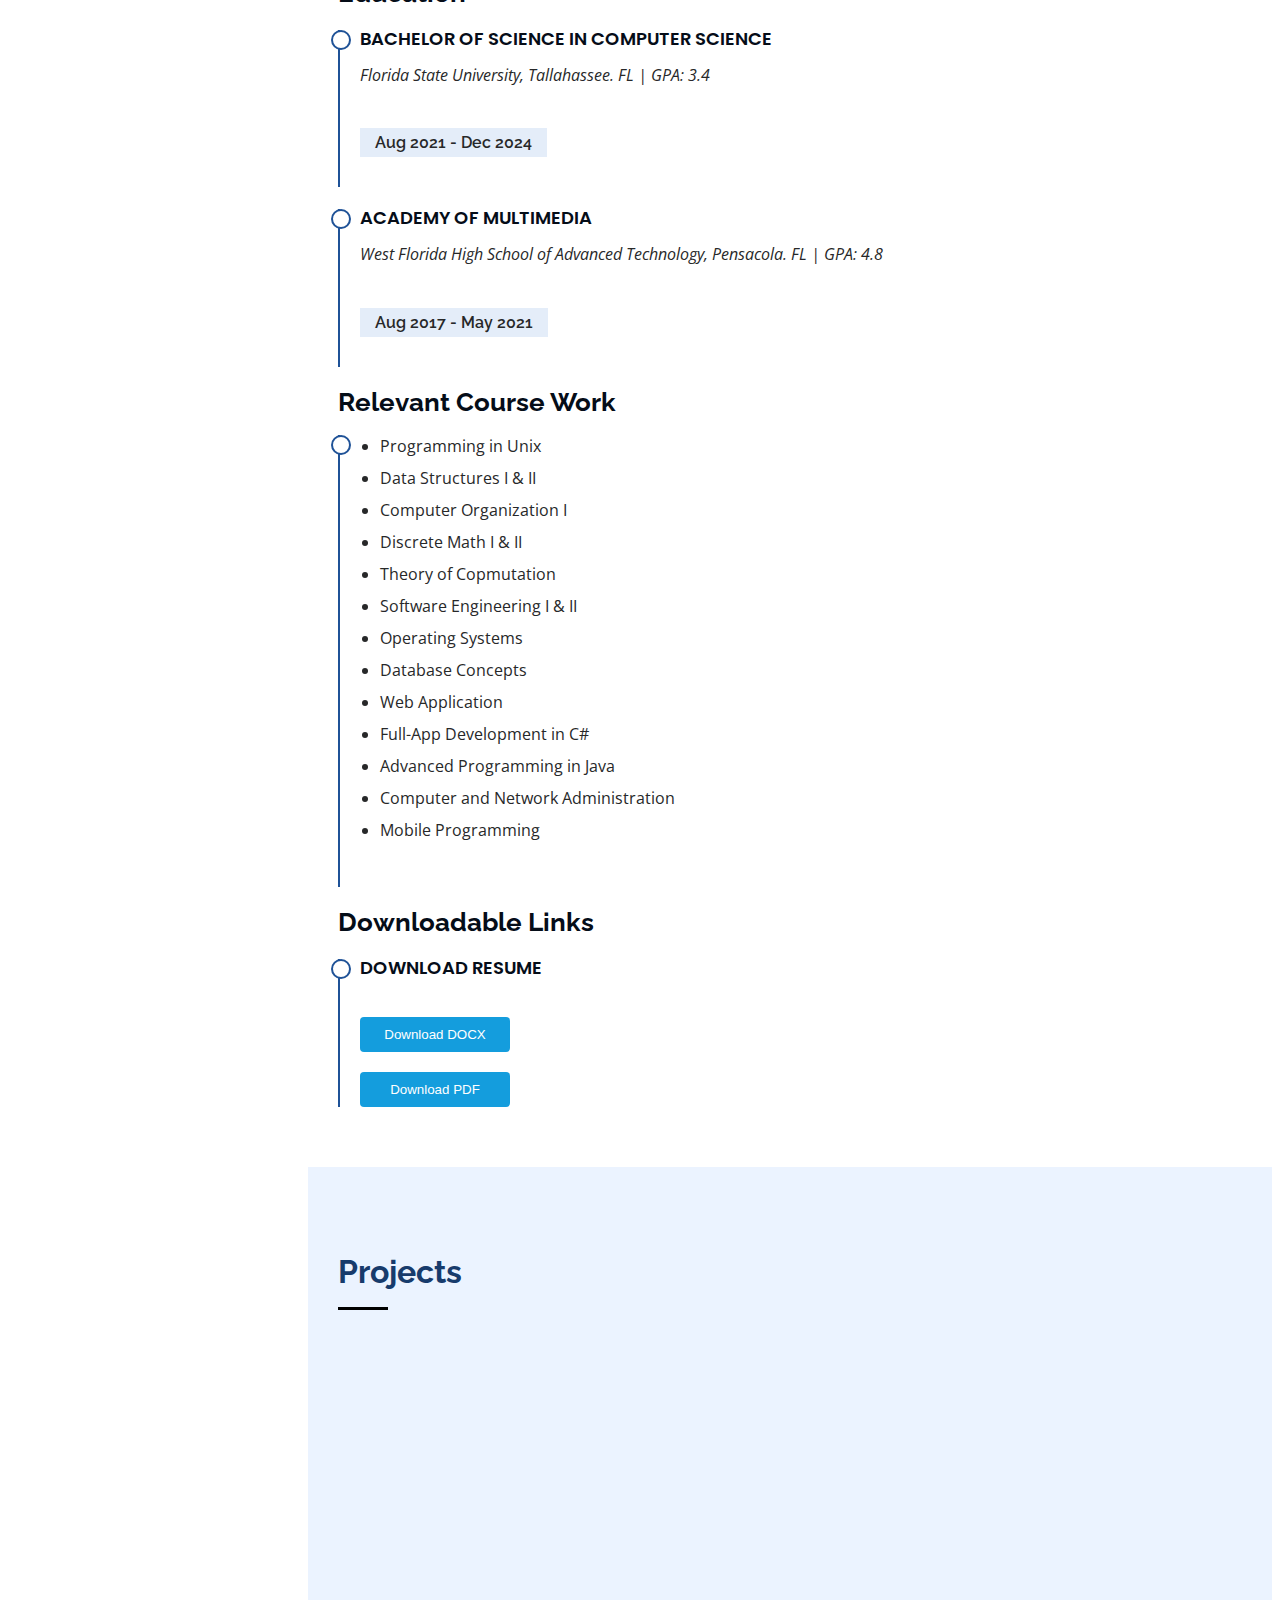
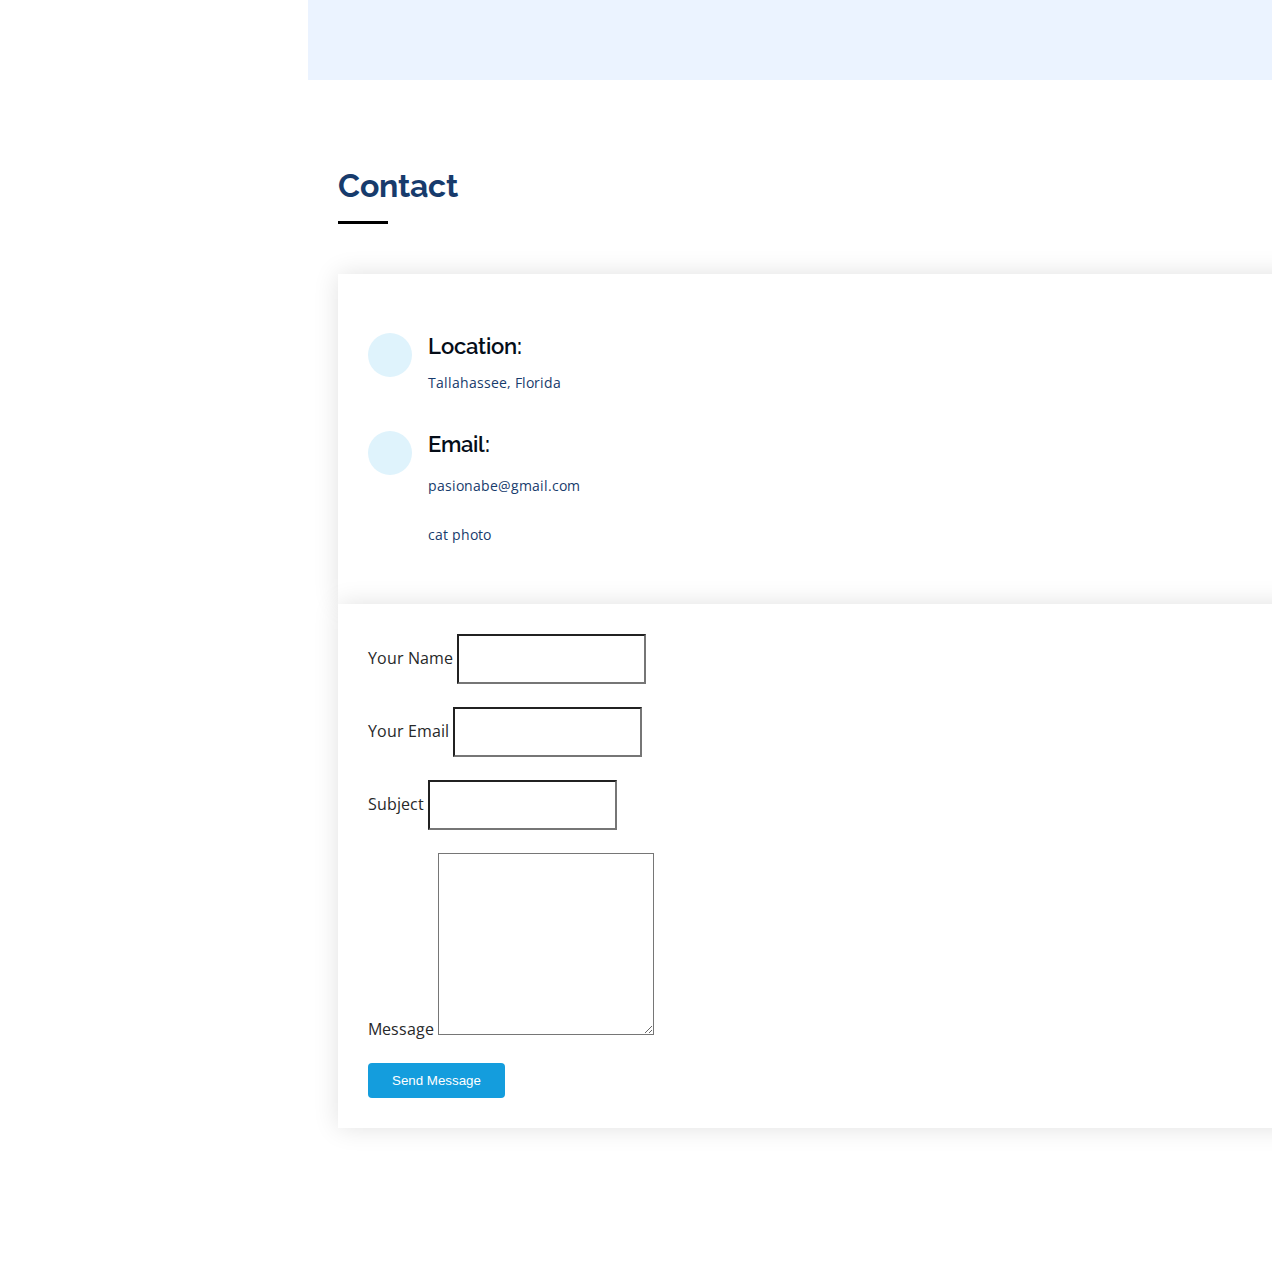
==== commit a034973d: "Implements projects htmls" ====
--- a/index.html
+++ b/index.html
@@ -49,7 +49,7 @@
         <img src="assets/img/profile-img.jpg" alt="" class="img-fluid rounded-circle">
         <h1 class="text-light"><a href="index.html">Abe Pasion</a></h1>
         <div class="social-links mt-3 text-center">
-          <a href="https://github.com/Pasionfruit" class="github" target="_blank"><i class="bx bxl-skype"></i></a>
+          <a href="https://github.com/Pasionfruit" class="github" target="_blank"><i class="bx bxl-github"></i></a>
           <a href="https://www.linkedin.com/in/abe-pasion/" class="linkedin" target="_blank"><i class="bx bxl-linkedin"></i></a>
         </div>
       </div>
@@ -83,7 +83,7 @@
 
         <div class="section-title">
           <h2>About</h2>
-          <p>Driven Florida State Nole and Cybersecurity Technology Intern with 3+ years of experince in programming. I am majoring in computer science to develop skills to solve problems and create software and am responsible for researching and defining policies protecting personal information found in the NIST SP 800-53.</p>
+          <p>Driven Florida State Seminole and Cybersecurity Technology Intern with 3+ years of experince in programming. Majoring in computer science to develop skills to solve problems and create software and is responsible for researching and defining policies protecting personal information found in the NIST SP 800-53.</p>
         </div>
 
         <div class="section-title">
@@ -125,7 +125,7 @@
 
         <div class="icon-row">
           <!-- Row 3 -->
-          <div class="icon"><img src="assets/img/c_icon.png" alt="C Icon"></div>
+          <div class="icon"><img src="assets/img/C_icon.png" alt="C Icon"></div>
           
           <div class="icon"><img src="assets/img/AE_icon.png" alt="AE Icon"></div>
           <div class="icon"><img src="assets/img/AI_icon.png" alt="AI Icon"></div>
@@ -273,47 +273,47 @@
               <img src="assets/img/portfolio/portfolio-1.jpg" class="img-fluid" alt="">
               <div class="portfolio-links">
                 <a href="assets/img/portfolio/portfolio-1.jpg" data-gallery="portfolioGallery" class="portfolio-lightbox" title="E-Commerce Website"><i class="bx bx-plus"></i></a>
-                <a href="portfolio-details.html" title="More Details"><i class="bx bx-link"></i></a>
+                <a href="ecommerce.html" title="More Details"><i class="bx bx-link"></i></a>
               </div>
             </div>
           </div>
 
           <div class="col-lg-4 col-md-6 portfolio-item filter-app">
-            <div class="portfolio-wrap">
-              <img src="assets/img/portfolio/portfolio-1.jpg" class="img-fluid" alt="">
-              <div class="portfolio-links">
-                <a href="assets/img/portfolio/portfolio-1.jpg" data-gallery="portfolioGallery" class="portfolio-lightbox" title="Recipe Generator"><i class="bx bx-plus"></i></a>
-                <a href="portfolio-details.html" title="More Details"><i class="bx bx-link"></i></a>
-              </div>
-            </div>
-          </div>
-
-          <div class="col-lg-4 col-md-6 portfolio-item filter-web">
             <div class="portfolio-wrap">
               <img src="assets/img/portfolio/portfolio-2.jpg" class="img-fluid" alt="">
               <div class="portfolio-links">
-                <a href="assets/img/portfolio/portfolio-2.jpg" data-gallery="portfolioGallery" class="portfolio-lightbox" title="Java Chess"><i class="bx bx-plus"></i></a>
-                <a href="portfolio-details.html" title="More Details"><i class="bx bx-link"></i></a>
-              </div>
-            </div>
-          </div>
-
-          <div class="col-lg-4 col-md-6 portfolio-item filter-app">
+                <a href="assets/img/portfolio/portfolio-2.jpg" data-gallery="portfolioGallery" class="portfolio-lightbox" title="Recipe Generator"><i class="bx bx-plus"></i></a>
+                <a href="recipeGen.html" title="More Details"><i class="bx bx-link"></i></a>
+              </div>
+            </div>
+          </div>
+
+          <div class="col-lg-4 col-md-6 portfolio-item filter-web">
             <div class="portfolio-wrap">
               <img src="assets/img/portfolio/portfolio-3.jpg" class="img-fluid" alt="">
               <div class="portfolio-links">
-                <a href="assets/img/portfolio/portfolio-3.jpg" data-gallery="portfolioGallery" class="portfolio-lightbox" title="Portfolio"><i class="bx bx-plus"></i></a>
-                <a href="portfolio-details.html" title="More Details"><i class="bx bx-link"></i></a>
-              </div>
-            </div>
-          </div>
-
-          <div class="col-lg-4 col-md-6 portfolio-item filter-card">
+                <a href="assets/img/portfolio/portfolio-3.jpg" data-gallery="portfolioGallery" class="portfolio-lightbox" title="Java Chess"><i class="bx bx-plus"></i></a>
+                <a href="javaChess.html" title="More Details"><i class="bx bx-link"></i></a>
+              </div>
+            </div>
+          </div>
+
+          <div class="col-lg-4 col-md-6 portfolio-item filter-app">
             <div class="portfolio-wrap">
               <img src="assets/img/portfolio/portfolio-4.jpg" class="img-fluid" alt="">
               <div class="portfolio-links">
-                <a href="assets/img/portfolio/portfolio-4.jpg" data-gallery="portfolioGallery" class="portfolio-lightbox" title="Learning Management System"><i class="bx bx-plus"></i></a>
-                <a href="portfolio-details.html" title="More Details"><i class="bx bx-link"></i></a>
+                <a href="assets/img/portfolio/portfolio-4.jpg" data-gallery="portfolioGallery" class="portfolio-lightbox" title="Portfolio"><i class="bx bx-plus"></i></a>
+                <a href="portfolio.html" title="More Details"><i class="bx bx-link"></i></a>
+              </div>
+            </div>
+          </div>
+
+          <div class="col-lg-4 col-md-6 portfolio-item filter-card">
+            <div class="portfolio-wrap">
+              <img src="assets/img/portfolio/portfolio-5.jpg" class="img-fluid" alt="">
+              <div class="portfolio-links">
+                <a href="assets/img/portfolio/portfolio-5.jpg" data-gallery="portfolioGallery" class="portfolio-lightbox" title="Learning Management System"><i class="bx bx-plus"></i></a>
+                <a href="learningMan.html" title="More Details"><i class="bx bx-link"></i></a>
               </div>
             </div>
           </div>
